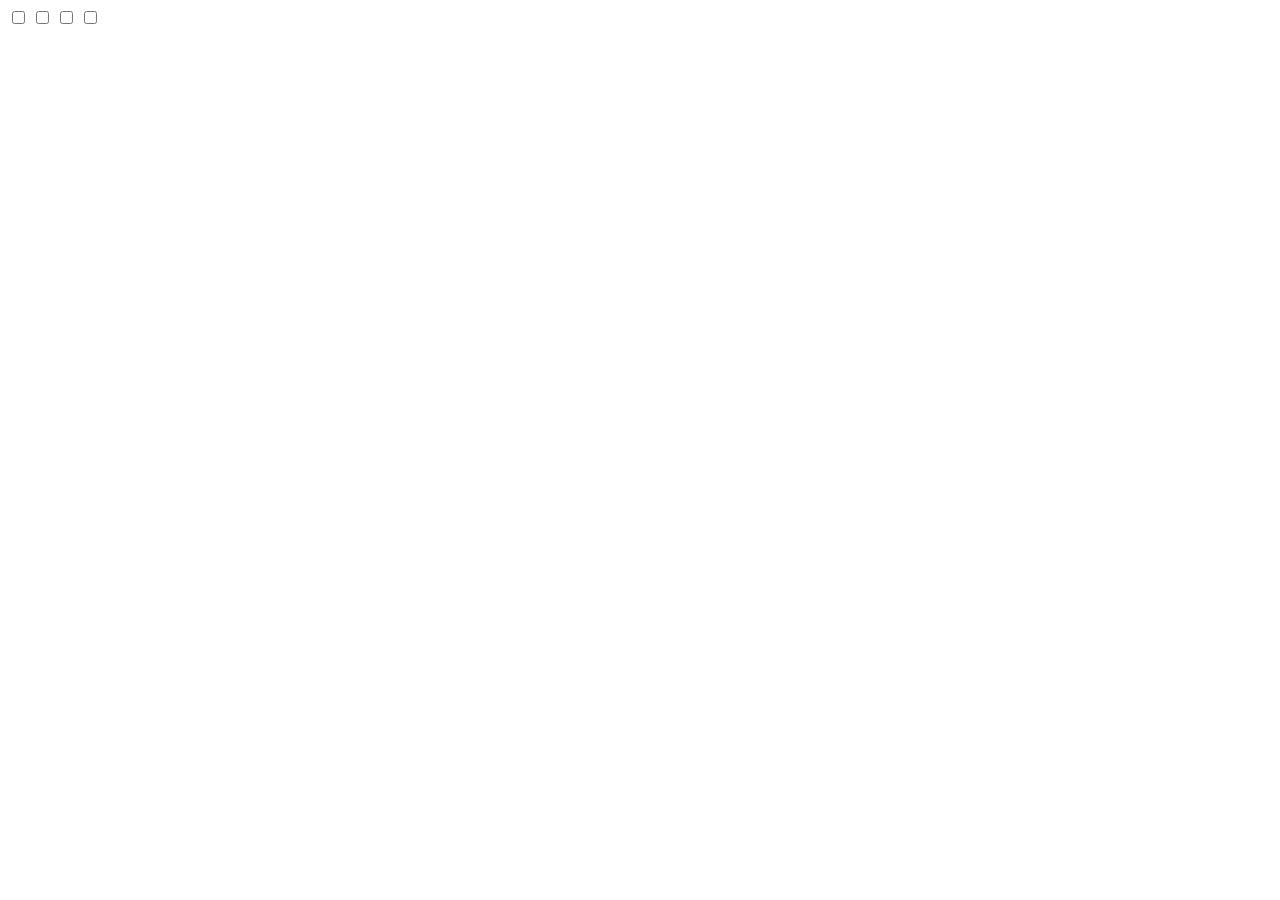
==== Test!!!!/index.html @ 4357e460 "好像快写完了" ====
<!DOCTYPE html>
<html lang="en">
<head>
  <meta charset="UTF-8">
  <meta name="viewport" content="width=device-width, initial-scale=1.0">
  <title>Document</title>
</head>
<body>
  <input type="checkbox">
  <input type="checkbox">
  <input type="checkbox">
  <input type="checkbox">
  <script src="../../tool/jquery.min.js"></script>
  <script>
    // var arr = [1,2,3]
    // // arr.push(9)
    // arr.unshift(9,8,7)
    // console.log(arr);
    // console.log($('input').length);
    // console.log($('input').prop('checked',true).length);
    // var arr = [{"buys":"1","num":"1"},{"buys":"2","num":"1"},{"buys":"8","num":"1"}]
    // var arr = []
    // console.log(arr.length);
var a = 0
    $('input').on('click',function(){

      $('input').each(function (index,ele) {
        // console.log(ele.checked);
        if($(ele).prop('checked')){
          alert(a)
        }
      })
      console.log(a);
      return a
    })
  </script>
</body>
</html>
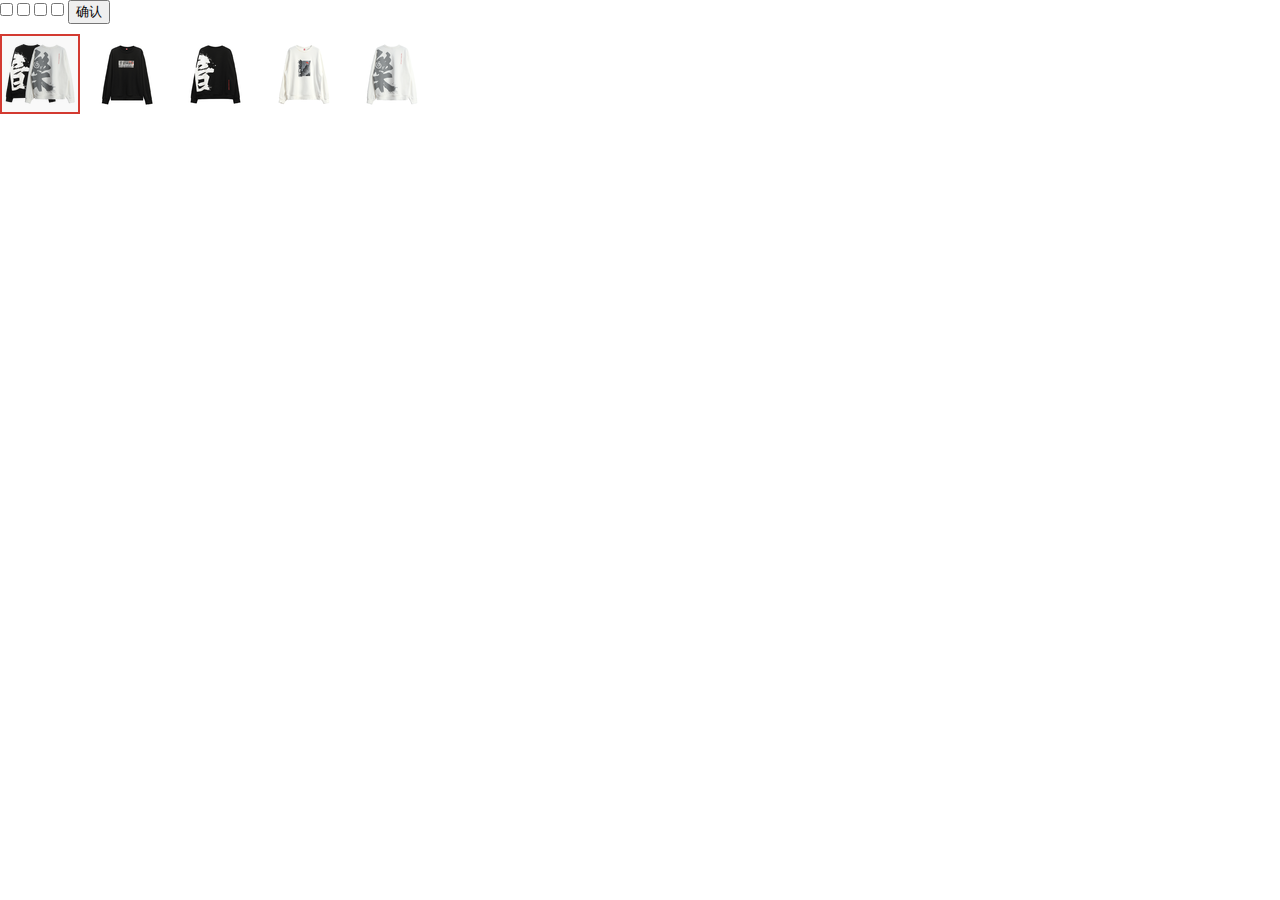
==== commit 50973310: "基本完成！！" ====
--- a/Test!!!!/index.html
+++ b/Test!!!!/index.html
@@ -4,14 +4,96 @@
   <meta charset="UTF-8">
   <meta name="viewport" content="width=device-width, initial-scale=1.0">
   <title>Document</title>
+  <link rel="stylesheet" href="../css/reset.css">
+  <style>
+    .snav {
+  position: relative;
+  z-index: 1;
+  zoom: 1;
+  width: 440px;
+  height: 80px;
+  margin-top: 10px;
+  overflow: hidden;
+}
+.snav ul{
+  width: 3000px;
+  transition: 0.3s;
+}
+.snav ul li {
+    box-sizing: border-box;
+    float: left;
+    width: 80px;
+    height: 80px;
+    margin-right: 8px;
+    background: #f9f9f9;
+    border: 2px solid #fff;
+    position: relative;
+}
+.snav ul li.z-sel, .snav ul li:hover {
+    border: 2px solid #d33a31;
+}
+.z-sel{
+  border: 2px solid #d33a31;
+}
+.box{
+  margin: 0;
+  padding: 0;
+  position: absolute;
+  left: 0;
+  width: 100%;
+  height: 80px;
+  float: left;
+}
+  </style>
 </head>
 <body>
   <input type="checkbox">
   <input type="checkbox">
   <input type="checkbox">
   <input type="checkbox">
+  <button>确认</button>
+  <div class="snav">
+    <ul>
+      <div class="box">
+      <li class="z-sel" index=1><img src="../img/s1.jpg" alt=""></li>
+      <li index = 2><img src="../img/s2.jpg" alt=""></li>
+      <li index = 3><img src="../img/s3.jpg" alt=""></li>
+      <li index = 4><img src="../img/s4.jpg" alt=""></li>
+      <li index = 5><img src="../img/s5.jpg" alt=""></li>
+      <li index = 6><img src="../img/s6.jpg" alt=""></li>
+      <li index = 7><img src="../img/s7.jpg" alt=""></li>
+      <li index = 8><img src="../img/s8.jpg" alt=""></li>
+      </div>
+    </ul>
+  </div>
+</div>
   <script src="../../tool/jquery.min.js"></script>
   <script>
+      var distance = 0;
+  $('.snav').on('click', function (e) {
+    if (e.clientX - $('.snav').offset().left > 0 && e.clientX - $('.snav').offset().left <= 88) {
+      distance += 180;
+      $(this).find('.box').animate({left: distance+'px'}, "fast")
+    } else if(e.clientX - $('.snav').offset().left > 88 && e.clientX - $('.snav').offset().left <= 176){
+      distance += 90;
+      $(this).find('.box').animate({left: distance+'px'}, "fast")
+    } else if(e.clientX - $('.snav').offset().left > 176 && e.clientX - $('.snav').offset().left <= 264){
+      console.log(3);
+    }else if(e.clientX - $('.snav').offset().left > 264 && e.clientX - $('.snav').offset().left <= 352){
+      distance -= 90;
+      $(this).find('.box').animate({left: distance+'px'}, "fast")
+    }else if(e.clientX - $('.snav').offset().left > 352 && e.clientX - $('.snav').offset().left <= 440){
+      distance -= 180;
+      $(this).find('.box').animate({left: distance+'px'}, "fast")
+    }
+    console.log($(this).find('.box').position('left'));
+
+  })
+
+
+
+
+
     // var arr = [1,2,3]
     // // arr.push(9)
     // arr.unshift(9,8,7)
@@ -21,17 +103,22 @@
     // var arr = [{"buys":"1","num":"1"},{"buys":"2","num":"1"},{"buys":"8","num":"1"}]
     // var arr = []
     // console.log(arr.length);
-var a = 0
-    $('input').on('click',function(){
+    // $('input').on('click',function(){
+    //   var a = 0
+    //   $('input').each(function (index,ele) {
+    //     // console.log(ele.checked);
+    //     if($(ele).prop('checked')){
+    //       a++
+    //     }
+    //     return a
+    //   })
+    //   console.log(a);
+    // })
 
-      $('input').each(function (index,ele) {
-        // console.log(ele.checked);
-        if($(ele).prop('checked')){
-          alert(a)
-        }
-      })
+var a = 0;
+    $('button').click(function(){
+      a-= 1
       console.log(a);
-      return a
     })
   </script>
 </body>
